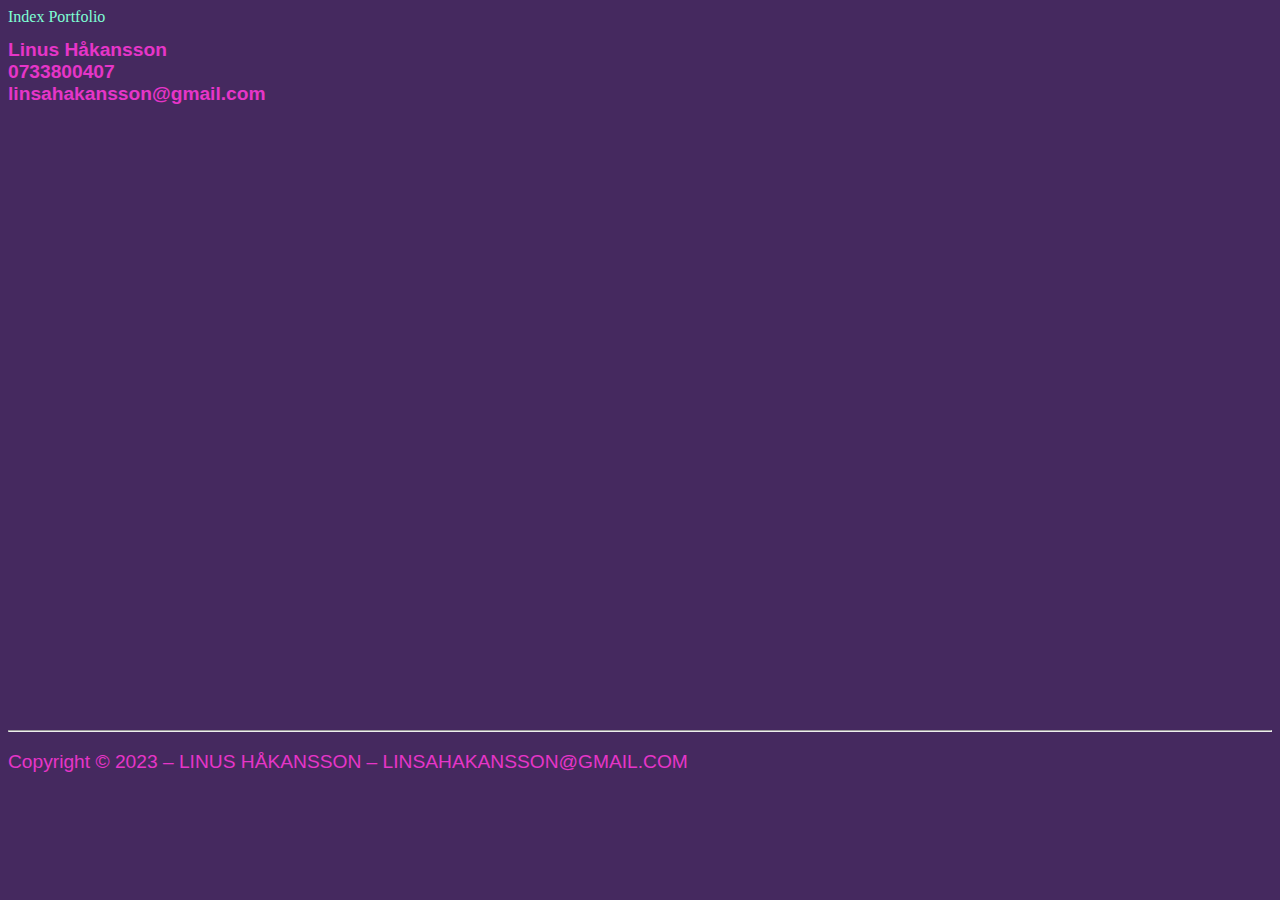
==== contact.html @ 3ae6d7be "first commit assignemnt" ====
<!DOCTYPE html>
<html lang="en">
<head>
    <meta charset="UTF-8">
    <meta http-equiv="X-UA-Compatible" content="IE=edge">
    <meta name="viewport" content="width=device-width, initial-scale=1.0">
    <title>Document</title>
    <link rel="stylesheet" href="styles.css">
</head>
<body>
    <a href="index.html" title="index page">Index</a>
    <a href="portfolio.html" title="portfolio page">Portfolio</a>
    <h1 class="change-color">
        Linus Håkansson <br>
        0733800407 <br>
        linsahakansson@gmail.com
    </h1>
    <div>
        <iframe width="100%" height="600" frameborder="0" scrolling="no" marginheight="0" marginwidth="0" src="https://maps.google.com/maps?width=100%25&amp;height=600&amp;hl=en&amp;q=Fornan%C3%A4sv%C3%A4gen%2011+(my%20home)&amp;t=&amp;z=14&amp;ie=UTF8&amp;iwloc=B&amp;output=embed"><a href="https://www.maps.ie/distance-area-calculator.html">distance maps</a></iframe></div>
        <footer>
            <hr>
            <p>Copyright &copy; 2023 – LINUS HÅKANSSON – LINSAHAKANSSON@GMAIL.COM</p>
        </footer>
    </body>
    
</html>
---- styles.css ----
h1{
    font-family: 'Roboto', sans-serif;
    font-size: larger;
}

.change-color{
    color: rgb(230, 53, 200);

}

body{
    background-color: rgb(69, 41, 95);
}

img{
    width: 500px;
    border-radius: 250px;
}

p{
    font-family: 'Roboto', sans-serif;
    font-size: larger;
    color: rgb(230, 53, 200);
}

a{
    text-decoration: none;
    color: aquamarine;
}

a:visited{
    text-decoration: none;
    color: aquamarine;
}
a:hover{
    color: rgb(230, 53, 200);
}

div{
    width: 100%;
}
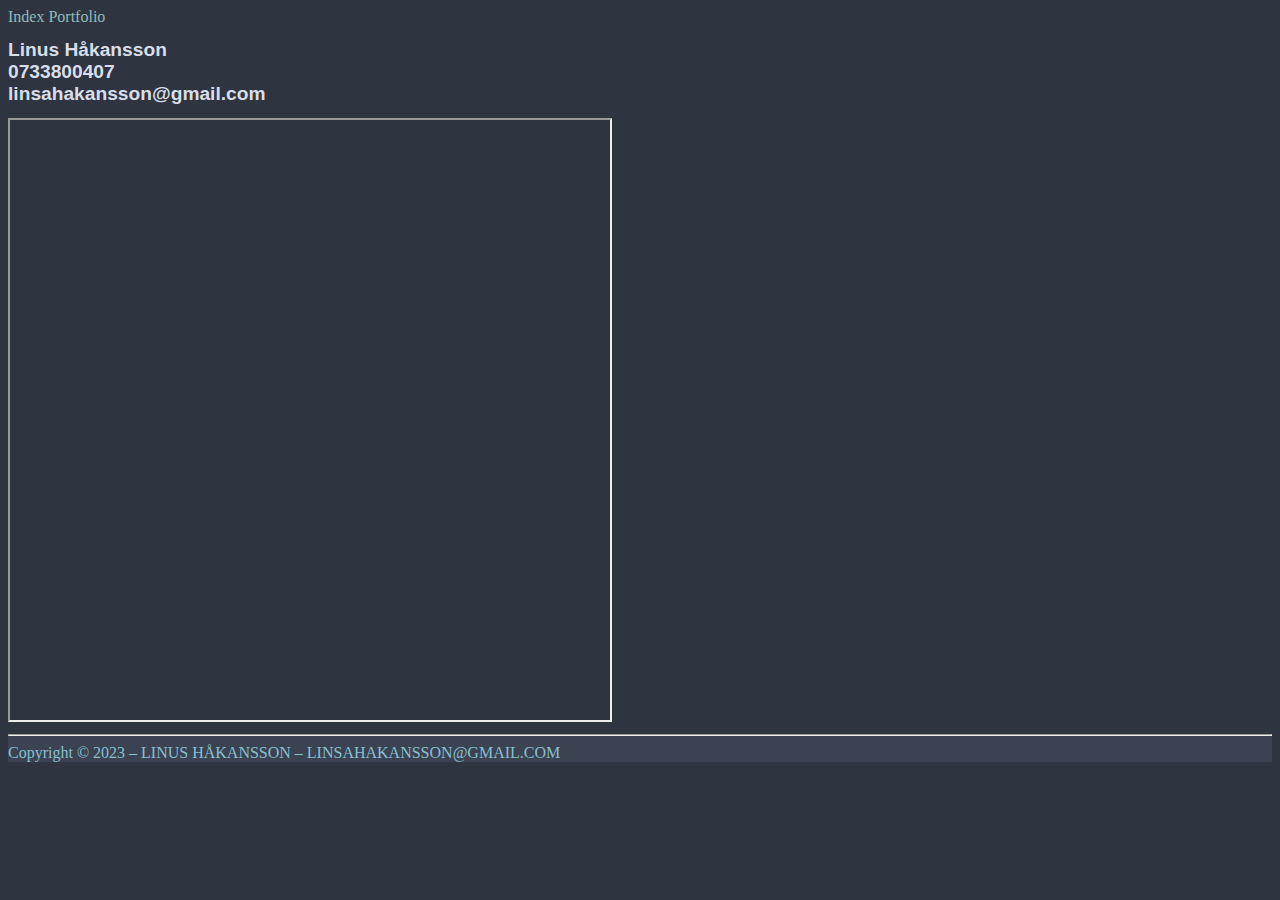
==== commit 72127946: "final push and commit" ====
--- a/contact.html
+++ b/contact.html
@@ -16,10 +16,15 @@
         linsahakansson@gmail.com
     </h1>
     <div>
-        <iframe width="100%" height="600" frameborder="0" scrolling="no" marginheight="0" marginwidth="0" src="https://maps.google.com/maps?width=100%25&amp;height=600&amp;hl=en&amp;q=Fornan%C3%A4sv%C3%A4gen%2011+(my%20home)&amp;t=&amp;z=14&amp;ie=UTF8&amp;iwloc=B&amp;output=embed"><a href="https://www.maps.ie/distance-area-calculator.html">distance maps</a></iframe></div>
-        <footer>
+        <iframe
+        class="iframe-wrapper iframe"
+        title="google maps location of my house"
+         src="https://maps.google.com/maps?width=100%25&amp;height=600&amp;hl=en&amp;q=Fornan%C3%A4sv%C3%A4gen%2011+(my%20home)&amp;t=&amp;z=14&amp;ie=UTF8&amp;iwloc=B&amp;output=embed">
+        </iframe>
+    </div>
+         <footer class="copy-right-color">
             <hr>
-            <p>Copyright &copy; 2023 – LINUS HÅKANSSON – LINSAHAKANSSON@GMAIL.COM</p>
+            Copyright &copy; 2023 – LINUS HÅKANSSON – LINSAHAKANSSON@GMAIL.COM
         </footer>
     </body>
     
--- a/styles.css
+++ b/styles.css
@@ -1,42 +1,115 @@
 h1{
     font-family: 'Roboto', sans-serif;
     font-size: larger;
+    color: #E5E9F0;
 }
 
 .change-color{
-    color: rgb(230, 53, 200);
+    color: #D8DEE9;
 
 }
 
 body{
-    background-color: rgb(69, 41, 95);
+    background-color: #2E3440;
 }
 
-img{
+footer{
+    background-color: #3B4252;
+}
+
+.copy-right-color{
+    color:#88C0D0;
+}
+
+.width-and-radius-img{
     width: 500px;
     border-radius: 250px;
 }
 
-p{
+.change-color-of-text{
     font-family: 'Roboto', sans-serif;
     font-size: larger;
-    color: rgb(230, 53, 200);
+    color: #E5E9F0;
 }
 
 a{
     text-decoration: none;
-    color: aquamarine;
+    color: #8FBCBB;
 }
 
 a:visited{
     text-decoration: none;
-    color: aquamarine;
+    color: #81A1C1
 }
 a:hover{
-    color: rgb(230, 53, 200);
+    color: #ECEFF4;
 }
 
 div{
     width: 100%;
 }
 
+.border-padding{
+    border:3px solid#A3BE8C;
+    padding:2px;
+    margin:5px;
+}
+
+li{
+    color:#E5E9F0;
+}
+.portfolio-images-sizes{
+    overflow: hidden;
+    max-width: 100%;
+    height: 350px;
+    background-size: cover;
+    background-repeat: no-repeat;
+    background-position: center center;
+    background-position: center center;
+    }
+
+  img {
+    cursor: pointer;
+    transition: all 0.3s ease-in-out;
+    display: flexbox;
+  }
+
+  
+  li img:hover {
+    transform: scale(1.5);
+  }
+
+.iframe-wrapper{
+    width: 600px;
+    height: 600px;
+}
+
+
+.iframe-wrapper iframe{
+    border: none;
+    overflow: auto;
+    margin-top: 20px;
+    margin-left: 20px;
+    width: 100%;
+    height: 100%;
+    overflow: auto;
+}
+
+.inline-class-for-li{
+    display: inline-flex;
+}
+
+.color-of-hr-in-portfolio{
+    border: 2px solid #A3BE8C;
+    border-radius: 1px;
+
+}
+ul{
+    display: inline-flex;
+}
+
+.text-deco{
+    text-decoration-line: underline;
+    text-decoration: underline #A3BE8C;
+    text-decoration-thickness: 3px;
+}
